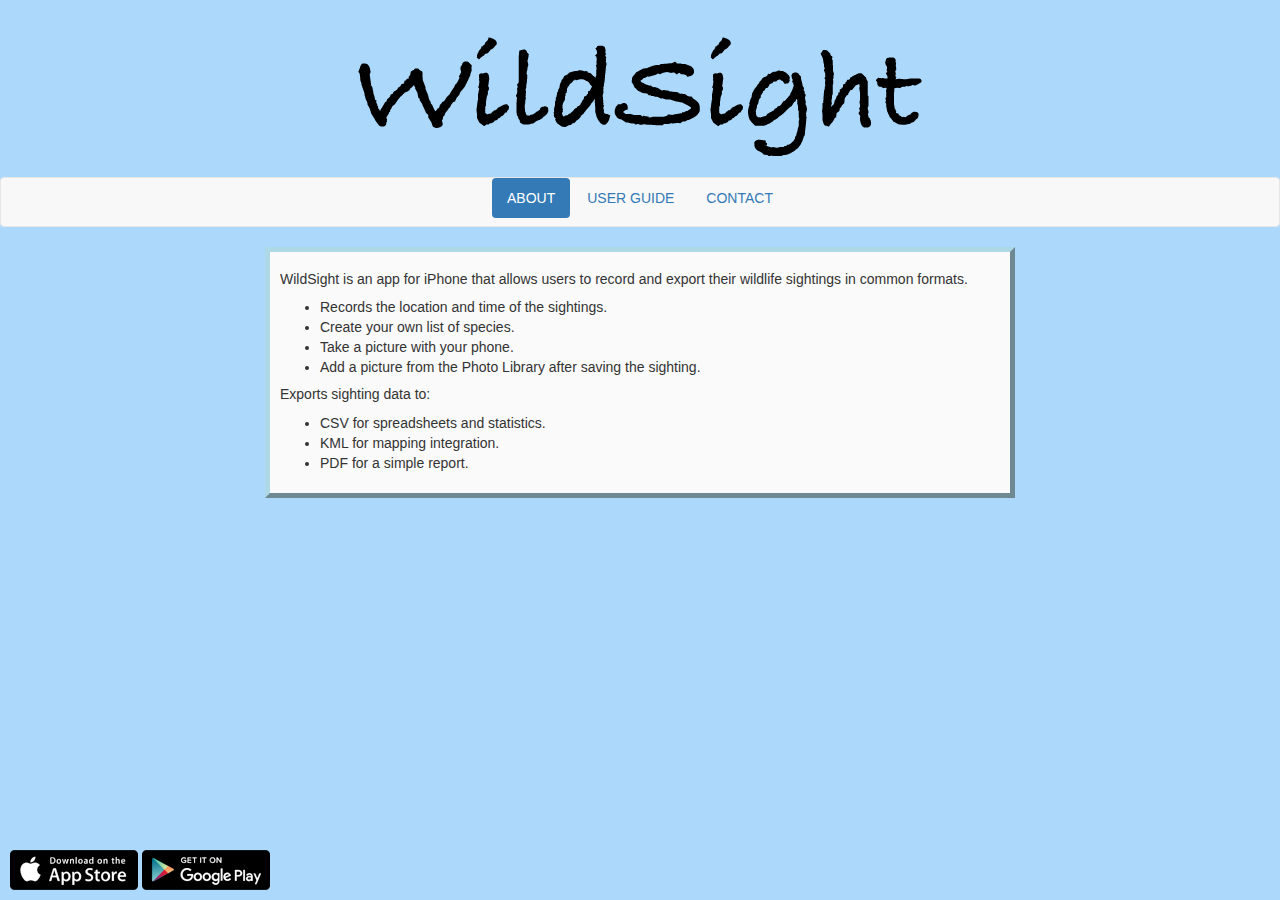
==== index.html @ 0f29828f "WildSight Website Created" ====
<!DOCTYPE html>
<html lang="en">
<head>
    <title>WildSight App</title>
    <meta charset="utf-8" />
    <meta name="viewport" content="width=device-width, initial-scale=1" />
    <link rel="stylesheet" href="https://maxcdn.bootstrapcdn.com/bootstrap/3.3.7/css/bootstrap.min.css" />
    <script src="https://ajax.googleapis.com/ajax/libs/jquery/3.3.1/jquery.min.js"></script>
    <script src="http://maxcdn.bootstrapcdn.com/bootstrap/3.3.7/js/bootstrap.min.js"></script>
    <link rel="stylesheet" type="text/css" href="wildsight.css" />
</head>

<body>

<div class="text-center">
    <h1><img class="img-responsive center-block" src="title.png" alt="WildSight" /></h1>
</div>

<nav class="navbar navbar-default">
    <div class="container-fluid text-center">
        <ul class="nav nav-pills center-pills">
            <li class="active" id="about"><a href="#">ABOUT</a></li>
            <li id="userguide"><a href="#">USER GUIDE</a></li>
            <li id="contact"><a href="#">CONTACT</a></li>
        </ul>
    </div>
</nav>

<div class="container">
    <div class="center-block" id="content"></div>
</div>

<div class="footer">
    <a href="https://itunes.apple.com/ca/app/wildsight/id1381144982?mt=8"><img src="appstore.png" alt="App Store"></img></a>
    <img src="googleplay.png" alt="Google Play" />
</div>

</body>

<script src="wildsight.js"></script>
</html>
---- wildsight.css ----
body {
    background-color: #abd8fb;
}
h1 {
    font-size: 10vw;
    font-family: "Bradley Hand", sans-serif;
}
.footer {
    position: fixed;
    left: 10px;
    bottom: 10px;
    width: 100%;
}
.center-pills {
    display: inline-block;
}
#content {
    max-width: 750px;
    background-color: #fafafa;
    border-style: outset;
    border-color: lightblue;
    border-width: 5px;
    padding: 10px;
    margin-bottom: 100px;
}
a:hover {
    text-decoration:none;
}
.facelike {
    overflow:hidden;
    width:225px;
    height:40px;
    padding:0px;
    margin:10px;
    border: none;
}
.instructions {
    margin:16px;
}
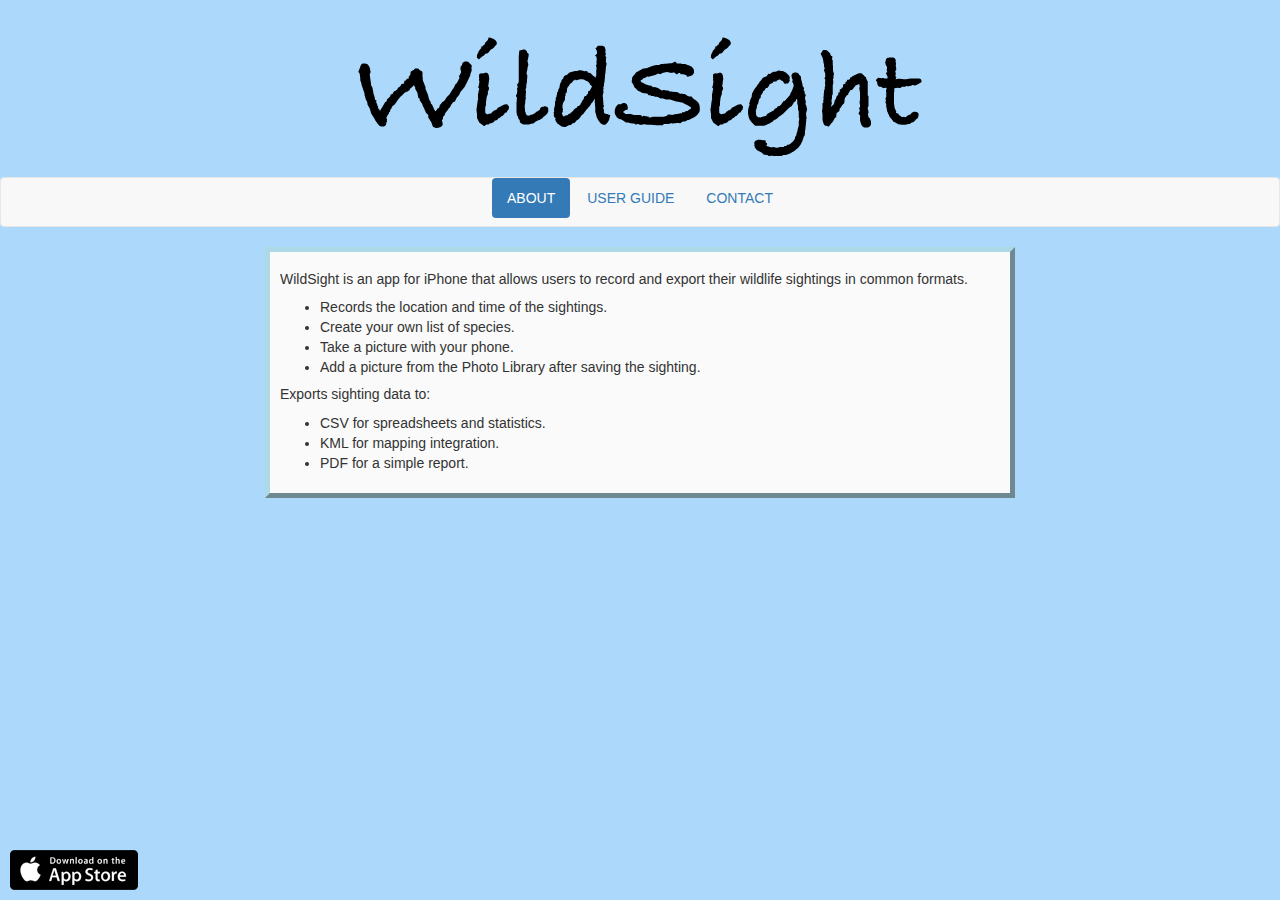
==== commit b89b4156: "WildSight.Site - Hide Google Play" ====
--- a/index.html
+++ b/index.html
@@ -32,10 +32,10 @@
 
 <div class="footer">
     <a href="https://itunes.apple.com/ca/app/wildsight/id1381144982?mt=8"><img src="appstore.png" alt="App Store"></img></a>
-    <img src="googleplay.png" alt="Google Play" />
+    <img src="googleplay.png" alt="Google Play" style="display:none" />
 </div>
 
 </body>
 
 <script src="wildsight.js"></script>
-</html>+</html>
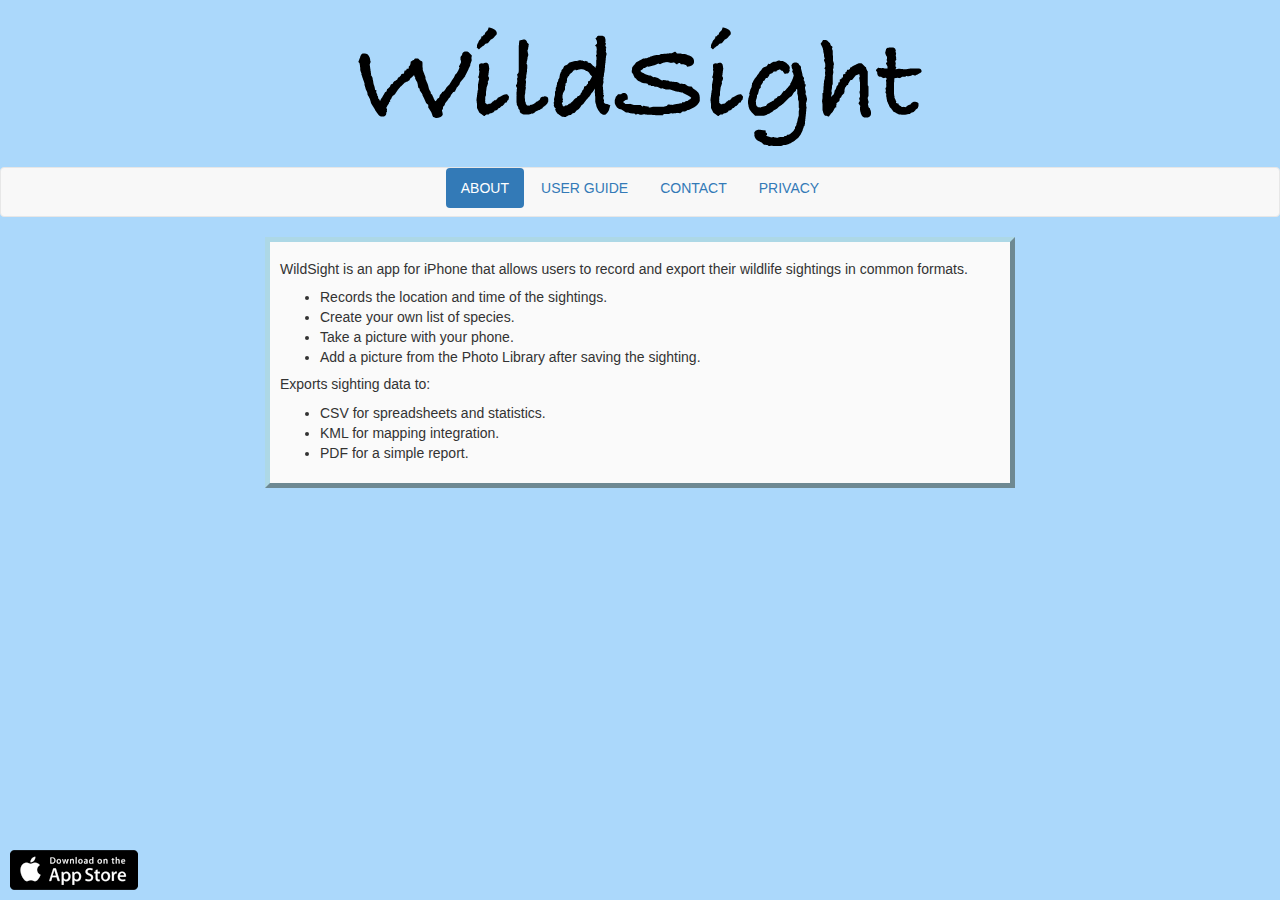
==== commit 079306cb: "WildSight.Site - Added privacy page." ====
--- a/index.html
+++ b/index.html
@@ -19,9 +19,10 @@
 <nav class="navbar navbar-default">
     <div class="container-fluid text-center">
         <ul class="nav nav-pills center-pills">
-            <li class="active" id="about"><a href="#">ABOUT</a></li>
-            <li id="userguide"><a href="#">USER GUIDE</a></li>
-            <li id="contact"><a href="#">CONTACT</a></li>
+            <li id="about"><a href="#about">ABOUT</a></li>
+            <li id="userguide"><a href="#userguide">USER GUIDE</a></li>
+            <li id="contact"><a href="#contact">CONTACT</a></li>
+            <li id="privacy"><a href="#privacy">PRIVACY</a></li>
         </ul>
     </div>
 </nav>
@@ -32,7 +33,7 @@
 
 <div class="footer">
     <a href="https://itunes.apple.com/ca/app/wildsight/id1381144982?mt=8"><img src="appstore.png" alt="App Store"></img></a>
-    <img src="googleplay.png" alt="Google Play" style="display:none" />
+    <!-- <img src="googleplay.png" alt="Google Play" /> -->
 </div>
 
 </body>
--- a/wildsight.css
+++ b/wildsight.css
@@ -4,6 +4,7 @@
 h1 {
     font-size: 10vw;
     font-family: "Bradley Hand", sans-serif;
+    margin: 10px;
 }
 .footer {
     position: fixed;
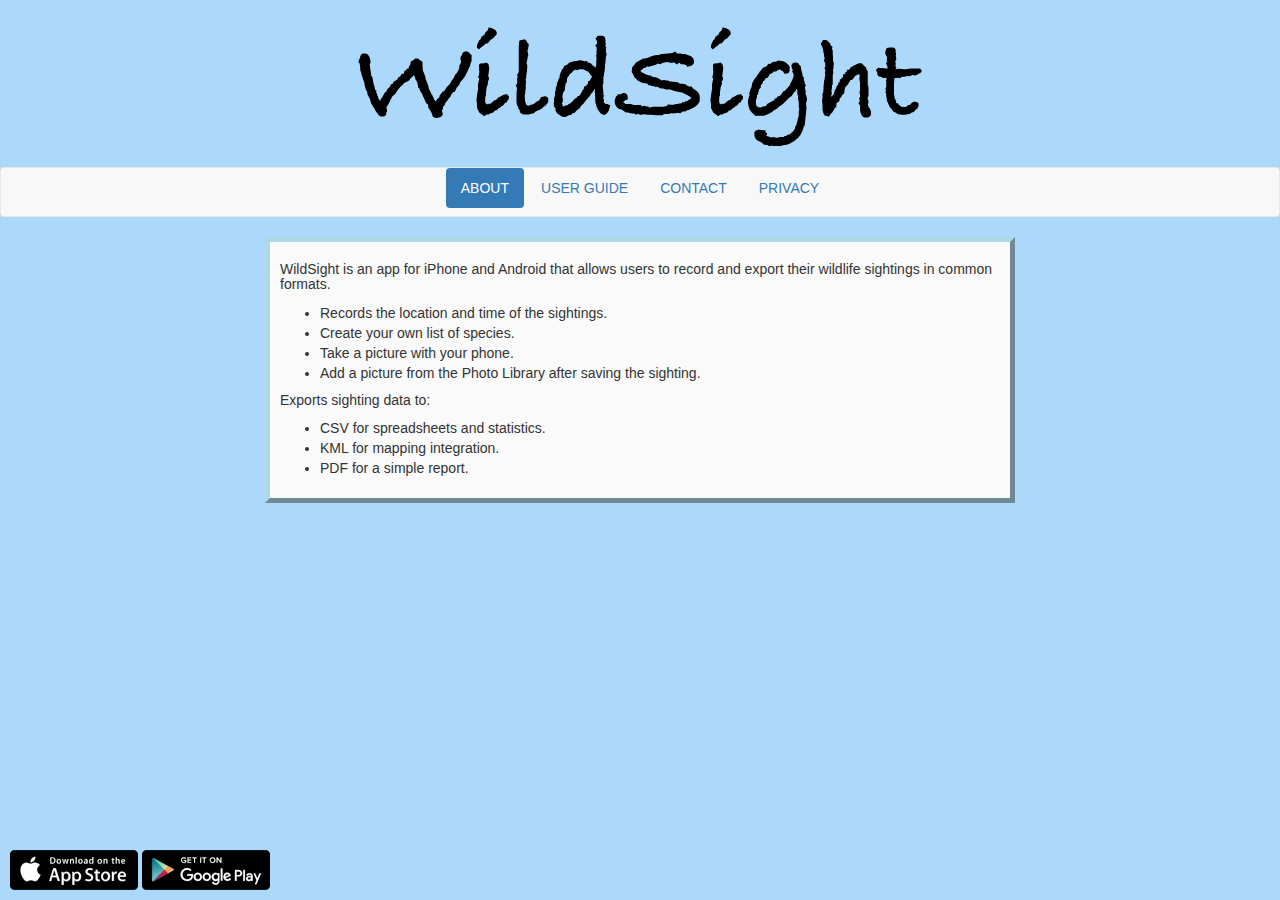
==== commit c8a3bf94: "WildSight.Site - Added to Android" ====
--- a/index.html
+++ b/index.html
@@ -33,7 +33,7 @@
 
 <div class="footer">
     <a href="https://itunes.apple.com/ca/app/wildsight/id1381144982?mt=8"><img src="appstore.png" alt="App Store"></img></a>
-    <!-- <img src="googleplay.png" alt="Google Play" /> -->
+    <a href="https://play.google.com/store/apps/details?id=com.wildsight.wildsightlite"><img src="googleplay.png" alt="Google Play" /></a>
 </div>
 
 </body>
